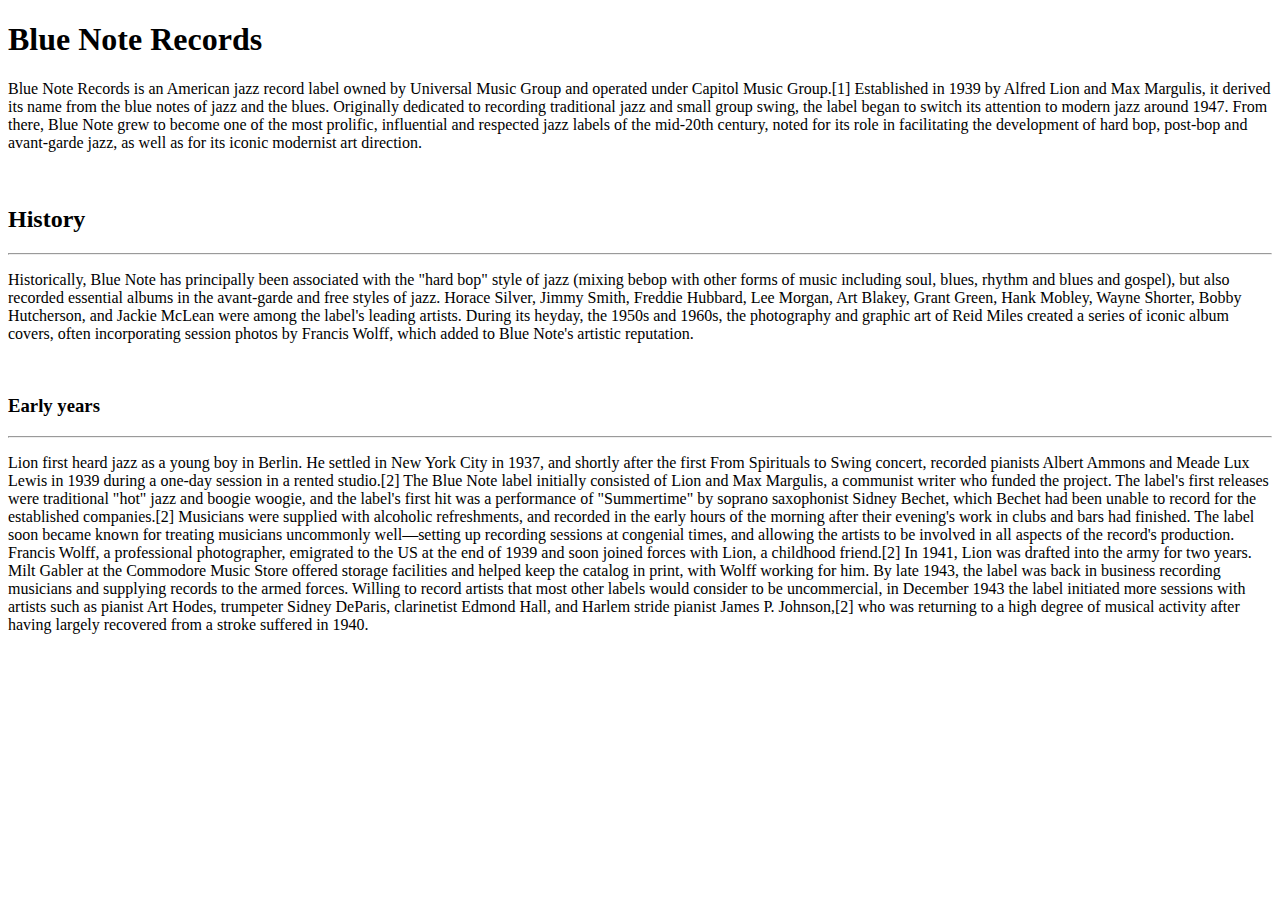
==== index.html @ bcc31d76 "Master" ====
<!DOCTYPE html>
<html lang="en" dir="ltr">
  <head>
    <meta charset="utf-8">
    <title>Blue Note Records</title>
  </head>
  <body>

      <h1>Blue Note Records</h1>

      <p>Blue Note Records is an American jazz record label owned by Universal Music Group and operated under Capitol Music Group.[1] Established in 1939 by Alfred Lion and Max Margulis, it derived its name from the blue notes of jazz and the blues. Originally dedicated to recording traditional jazz and small group swing, the label began to switch its attention to modern jazz around 1947. From there, Blue Note grew to become one of the most prolific, influential and respected jazz labels of the mid-20th century, noted for its role in facilitating the development of hard bop, post-bop and avant-garde jazz, as well as for its iconic modernist art direction.</p>

      <br/>

      <h2>History</h2>
      <hr/>

      <p>Historically, Blue Note has principally been associated with the "hard bop" style of jazz (mixing bebop with other forms of music including soul, blues, rhythm and blues and gospel), but also recorded essential albums in the avant-garde and free styles of jazz. Horace Silver, Jimmy Smith, Freddie Hubbard, Lee Morgan, Art Blakey, Grant Green, Hank Mobley, Wayne Shorter, Bobby Hutcherson, and Jackie McLean were among the label's leading artists. During its heyday, the 1950s and 1960s, the photography and graphic art of Reid Miles created a series of iconic album covers, often incorporating session photos by Francis Wolff, which added to Blue Note's artistic reputation.</p>

      <br/>

      <h3>Early years</h3>
      <hr/>

      <p>Lion first heard jazz as a young boy in Berlin. He settled in New York City in 1937, and shortly after the first From Spirituals to Swing concert, recorded pianists Albert Ammons and Meade Lux Lewis in 1939 during a one-day session in a rented studio.[2] The Blue Note label initially consisted of Lion and Max Margulis, a communist writer who funded the project. The label's first releases were traditional "hot" jazz and boogie woogie, and the label's first hit was a performance of "Summertime" by soprano saxophonist Sidney Bechet, which Bechet had been unable to record for the established companies.[2] Musicians were supplied with alcoholic refreshments, and recorded in the early hours of the morning after their evening's work in clubs and bars had finished. The label soon became known for treating musicians uncommonly well—setting up recording sessions at congenial times, and allowing the artists to be involved in all aspects of the record's production.

Francis Wolff, a professional photographer, emigrated to the US at the end of 1939 and soon joined forces with Lion, a childhood friend.[2] In 1941, Lion was drafted into the army for two years. Milt Gabler at the Commodore Music Store offered storage facilities and helped keep the catalog in print, with Wolff working for him. By late 1943, the label was back in business recording musicians and supplying records to the armed forces. Willing to record artists that most other labels would consider to be uncommercial, in December 1943 the label initiated more sessions with artists such as pianist Art Hodes, trumpeter Sidney DeParis, clarinetist Edmond Hall, and Harlem stride pianist James P. Johnson,[2] who was returning to a high degree of musical activity after having largely recovered from a stroke suffered in 1940.</p>


  </body>
</html>
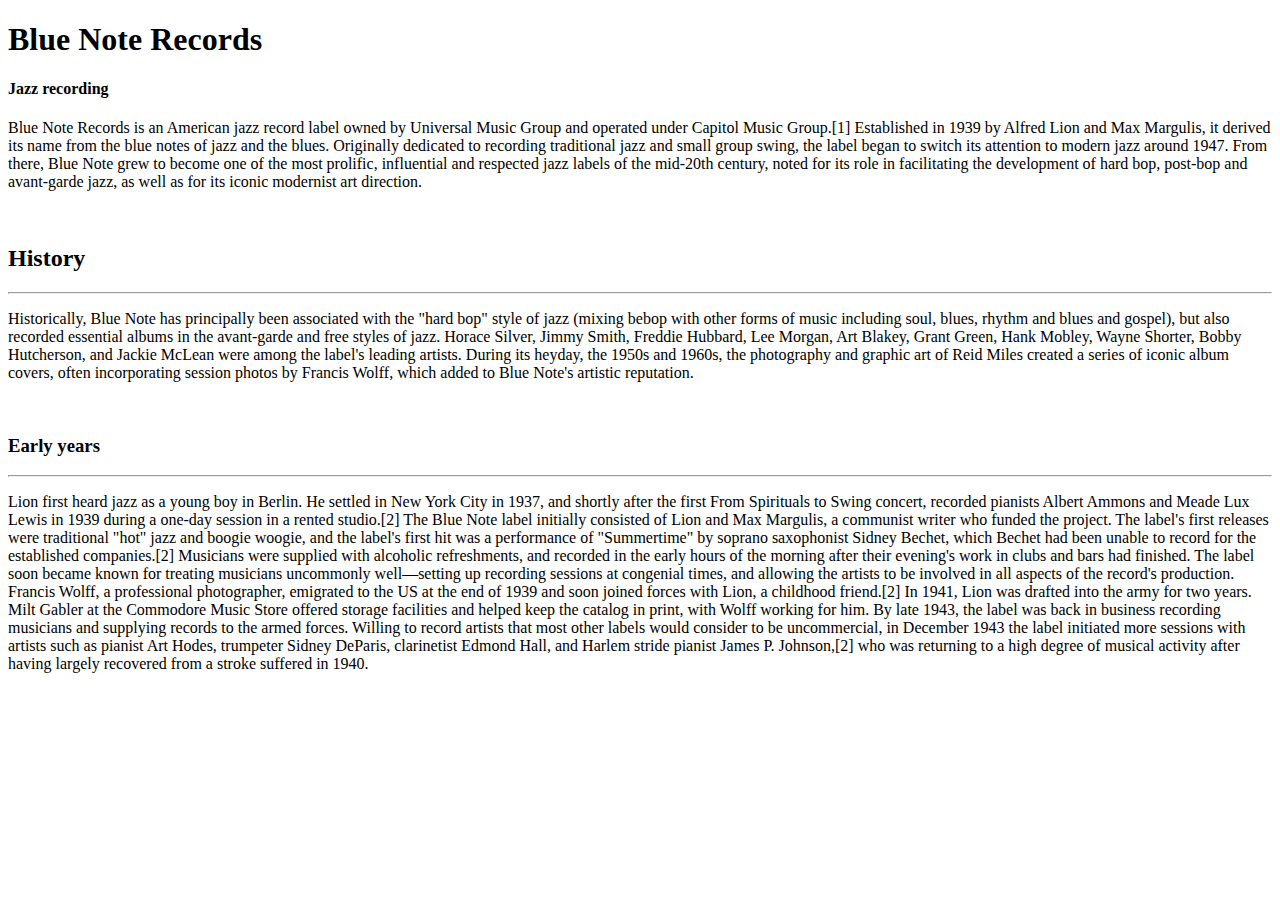
==== commit c13b6151: "Update index.html" ====
--- a/index.html
+++ b/index.html
@@ -7,7 +7,7 @@
   <body>
 
       <h1>Blue Note Records</h1>
-
+      <h4> Jazz recording</h4> 
       <p>Blue Note Records is an American jazz record label owned by Universal Music Group and operated under Capitol Music Group.[1] Established in 1939 by Alfred Lion and Max Margulis, it derived its name from the blue notes of jazz and the blues. Originally dedicated to recording traditional jazz and small group swing, the label began to switch its attention to modern jazz around 1947. From there, Blue Note grew to become one of the most prolific, influential and respected jazz labels of the mid-20th century, noted for its role in facilitating the development of hard bop, post-bop and avant-garde jazz, as well as for its iconic modernist art direction.</p>
 
       <br/>
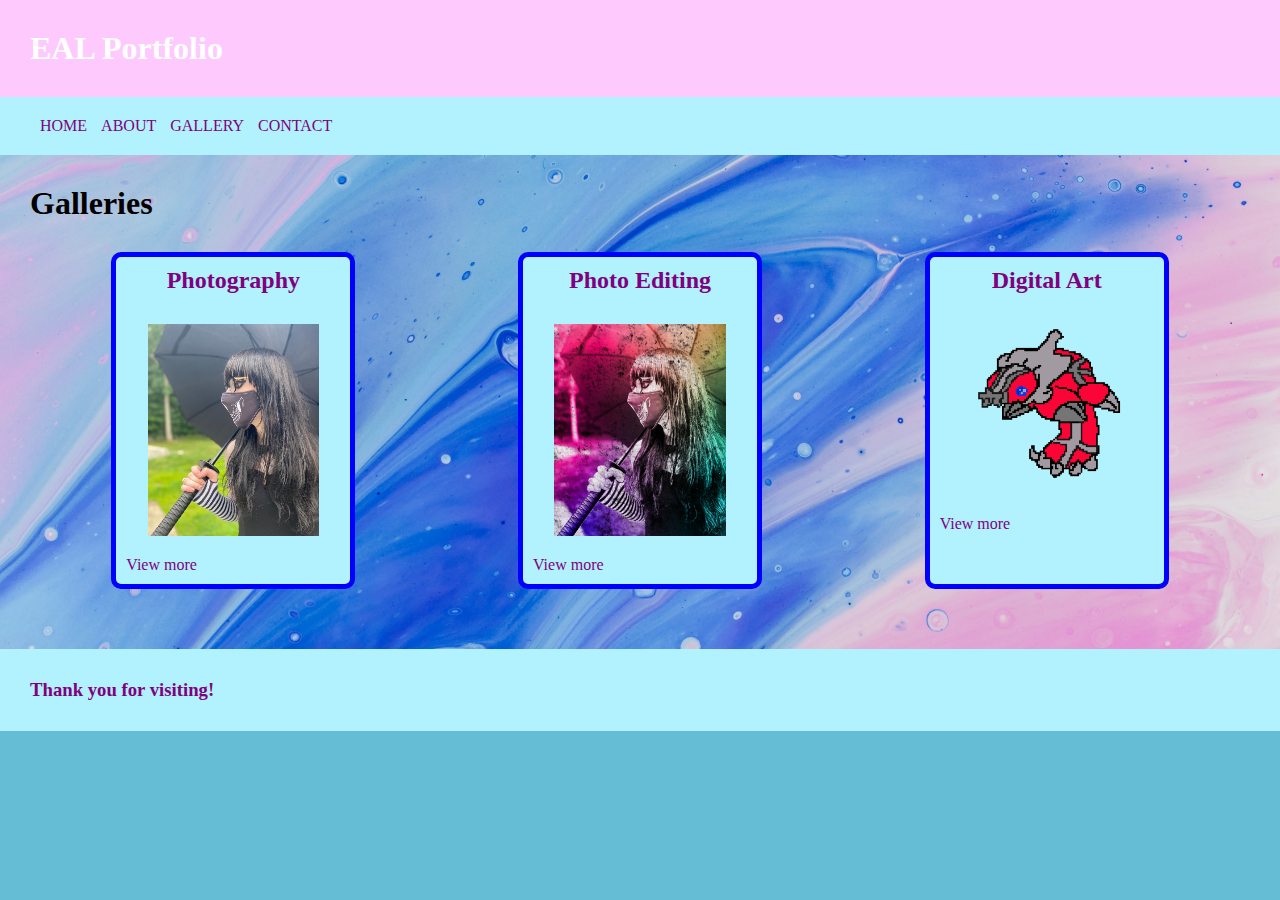
==== commit 81172ab5: "Reset" ====
--- a/index.html
+++ b/index.html
@@ -1,31 +1,87 @@
 <!DOCTYPE html>
 <html lang="en" dir="ltr">
   <head>
+    <link rel="stylesheet" href="./css/master.css">
     <meta charset="utf-8">
-    <title>Blue Note Records</title>
+    <title>Elijah's Portfolio</title>
   </head>
   <body>
+    <header>
+      <h1>EAL Portfolio</h1>
+    </header>
 
-      <h1>Blue Note Records</h1>
-      <h4> Jazz recording</h4> 
-      <p>Blue Note Records is an American jazz record label owned by Universal Music Group and operated under Capitol Music Group.[1] Established in 1939 by Alfred Lion and Max Margulis, it derived its name from the blue notes of jazz and the blues. Originally dedicated to recording traditional jazz and small group swing, the label began to switch its attention to modern jazz around 1947. From there, Blue Note grew to become one of the most prolific, influential and respected jazz labels of the mid-20th century, noted for its role in facilitating the development of hard bop, post-bop and avant-garde jazz, as well as for its iconic modernist art direction.</p>
+    <nav>
+      <ul class="navbar">
+        <li><a href="./index.html">HOME</a></li>
+        <li><a href="./about.html">ABOUT</a></li>
+        <li><a href="./gallery.html">GALLERY</a></li>
+        <li><a href="./contact.html">CONTACT</a></li>
 
-      <br/>
+      </ul>
+    </nav>
 
-      <h2>History</h2>
-      <hr/>
+    <main class="article_background">
 
-      <p>Historically, Blue Note has principally been associated with the "hard bop" style of jazz (mixing bebop with other forms of music including soul, blues, rhythm and blues and gospel), but also recorded essential albums in the avant-garde and free styles of jazz. Horace Silver, Jimmy Smith, Freddie Hubbard, Lee Morgan, Art Blakey, Grant Green, Hank Mobley, Wayne Shorter, Bobby Hutcherson, and Jackie McLean were among the label's leading artists. During its heyday, the 1950s and 1960s, the photography and graphic art of Reid Miles created a series of iconic album covers, often incorporating session photos by Francis Wolff, which added to Blue Note's artistic reputation.</p>
-
-      <br/>
-
-      <h3>Early years</h3>
-      <hr/>
-
-      <p>Lion first heard jazz as a young boy in Berlin. He settled in New York City in 1937, and shortly after the first From Spirituals to Swing concert, recorded pianists Albert Ammons and Meade Lux Lewis in 1939 during a one-day session in a rented studio.[2] The Blue Note label initially consisted of Lion and Max Margulis, a communist writer who funded the project. The label's first releases were traditional "hot" jazz and boogie woogie, and the label's first hit was a performance of "Summertime" by soprano saxophonist Sidney Bechet, which Bechet had been unable to record for the established companies.[2] Musicians were supplied with alcoholic refreshments, and recorded in the early hours of the morning after their evening's work in clubs and bars had finished. The label soon became known for treating musicians uncommonly well—setting up recording sessions at congenial times, and allowing the artists to be involved in all aspects of the record's production.
-
-Francis Wolff, a professional photographer, emigrated to the US at the end of 1939 and soon joined forces with Lion, a childhood friend.[2] In 1941, Lion was drafted into the army for two years. Milt Gabler at the Commodore Music Store offered storage facilities and helped keep the catalog in print, with Wolff working for him. By late 1943, the label was back in business recording musicians and supplying records to the armed forces. Willing to record artists that most other labels would consider to be uncommercial, in December 1943 the label initiated more sessions with artists such as pianist Art Hodes, trumpeter Sidney DeParis, clarinetist Edmond Hall, and Harlem stride pianist James P. Johnson,[2] who was returning to a high degree of musical activity after having largely recovered from a stroke suffered in 1940.</p>
+      <h1>Galleries</h1>
+      <section>
+<article class="col">
+  <h1></h1>
+  <div class="article_header">
+      <h2>Photography</h2>
+  </div>
+  <div class="article_content">
+      <p>
+      <img alt="ship lol" src="./assets/zoey.jpg" class="article_image" /> </p>
+  </div>
+  <div class="article_footer">
+    <p><a href="#">View more</a></p>
+  </div>
+</article>
 
 
+
+
+
+
+<article class="col">
+  <div class="article_header">
+      <h2>Photo Editing</h2>
+  </div>
+
+
+  <div class="article_content">
+      <p><img alt="ship lol" src="./assets/zoeycolor.png" class="article_image" /></p>
+
+
+  </div>
+  <div class="article_footer">
+    <p>  <a href="#">View more</a></li></p>
+  </div>
+</article>
+
+
+
+<article class="col">
+  <div class="article_header">
+      <h2>Digital Art</h2>
+  </div>
+
+
+  <div class="article_content">
+      <p id="small_text"> </p>
+      <img alt="ship lol" src="./assets/mangy.png" class="article_image" />
+  </div>
+  <div class="article_footer">
+    <p>  <a href="#">View more</a></li></p>
+
+  </div>
+</article>
+</section>
+    </main>
+
+    <footer>
+
+      <h3>Thank you for visiting!</h3>
+    </footer>
   </body>
 </html>
--- a/css/master.css
+++ b/css/master.css
@@ -0,0 +1,133 @@
+*{margin:0;
+}
+
+
+body {
+  background-color: rgb(100, 189, 213);
+  margin:0;
+  font-family: "EB Garamond"
+}
+
+header {
+  background-color: rgb(254, 202, 254);
+  color:white;
+
+}
+
+  Title{
+
+  }
+
+header h1 {
+  padding:30px
+
+}
+
+
+  nav {
+    background-color:rgb(177, 242, 254);
+  }
+
+
+  main {
+    background-color: white;
+    padding: 30px;
+  }
+
+  section{
+    display:flex;
+    justify-content: space-around;
+    box-sizing: border-box;
+  }
+
+  article {
+    background-color: rgb(177, 242, 254);
+    width: 20%;
+    margin: 30px 20px;
+    border-radius: 10px;
+    border: 5px solid blue;
+    box-sizing: border-box;
+
+  }
+
+
+
+  footer {
+    background-color: rgb(177, 242, 254);
+    color:purple;
+    padding:30px;
+  }
+
+
+/*navbar */
+.navbar {
+  list-style-type: none;
+}
+
+.navbar li {
+  display: inline-block;
+  padding:20px 10px 20px 0px;
+}
+
+.navbar a{
+  color:purple;
+  text-decoration: none;
+}
+
+.navbar a:hover {
+  color:red;
+}
+
+/*article divs */
+
+  .article_header {
+    color:purple;
+    padding: 10px;
+    text-align: center;
+  }
+
+  .article_content {
+    background-color: rgb(177, 242, 254);
+    padding: 10px;
+    color:blue;
+  }
+
+  .article_footer {
+    color:white;
+    padding:10px;
+
+  }
+
+.article_footer a{
+  color:purple;
+  text-decoration: none;
+}
+
+.article_image{
+  width: 80%;
+  margin:auto;
+  margin-top: 10px;
+  display:block;
+
+}
+.article_background {
+  background-image: url('../assets/paint.jpg');
+  background-position: center;
+  background-size: cover;
+}
+
+
+
+/* typography spans */
+
+.bolden {
+  font-weight: bold;
+}
+
+.italic {
+  font-style: italic;
+}
+
+#small_text{
+    font-size: 10pt;
+}
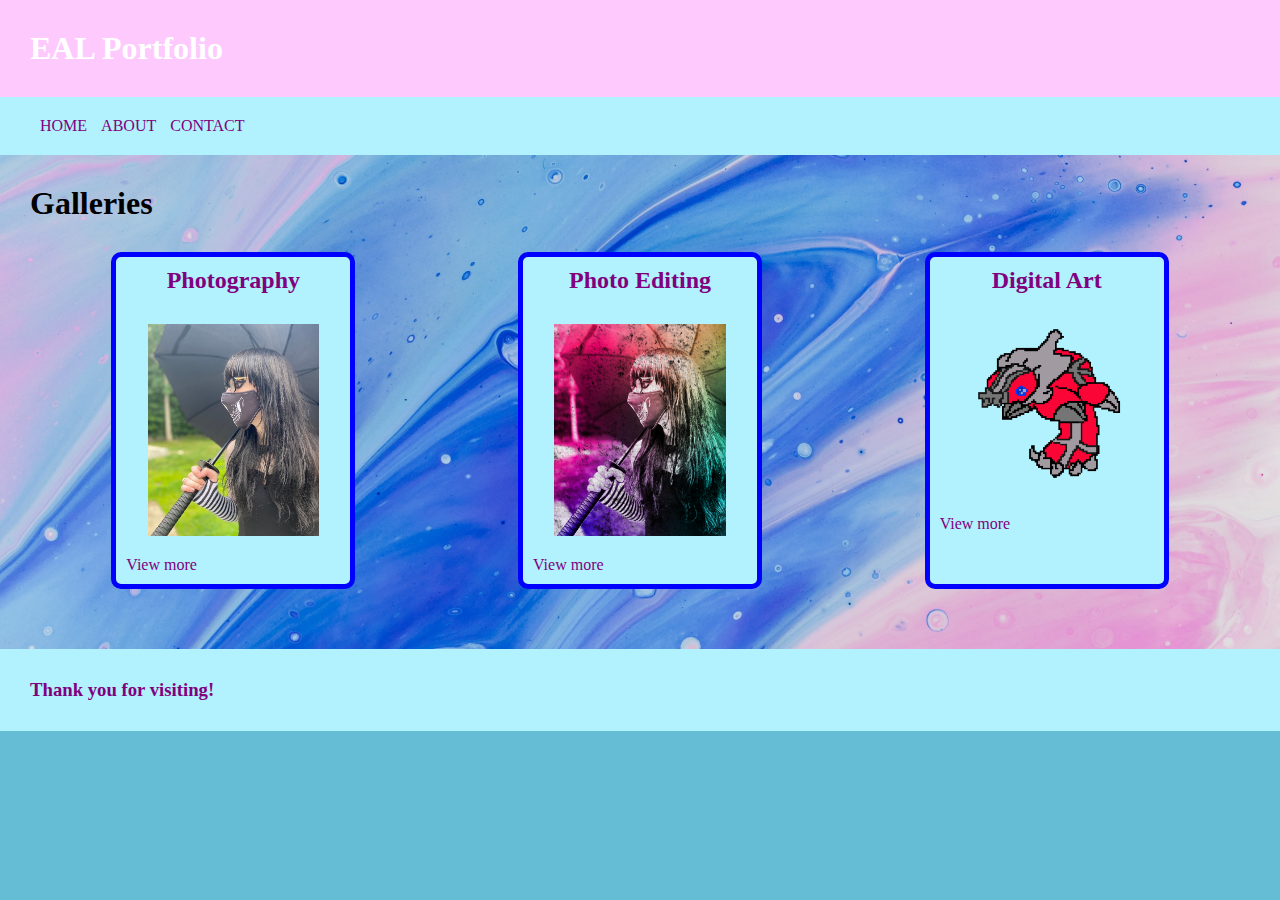
==== commit 1f4c8436: "Port Latest" ====
--- a/index.html
+++ b/index.html
@@ -14,7 +14,7 @@
       <ul class="navbar">
         <li><a href="./index.html">HOME</a></li>
         <li><a href="./about.html">ABOUT</a></li>
-        <li><a href="./gallery.html">GALLERY</a></li>
+
         <li><a href="./contact.html">CONTACT</a></li>
 
       </ul>
@@ -34,7 +34,7 @@
       <img alt="ship lol" src="./assets/zoey.jpg" class="article_image" /> </p>
   </div>
   <div class="article_footer">
-    <p><a href="#">View more</a></p>
+    <p><a href="./gallery.html">View more</a></p>
   </div>
 </article>
 
@@ -55,7 +55,7 @@
 
   </div>
   <div class="article_footer">
-    <p>  <a href="#">View more</a></li></p>
+    <p>  <a href="./editingg.html">View more</a></li></p>
   </div>
 </article>
 
